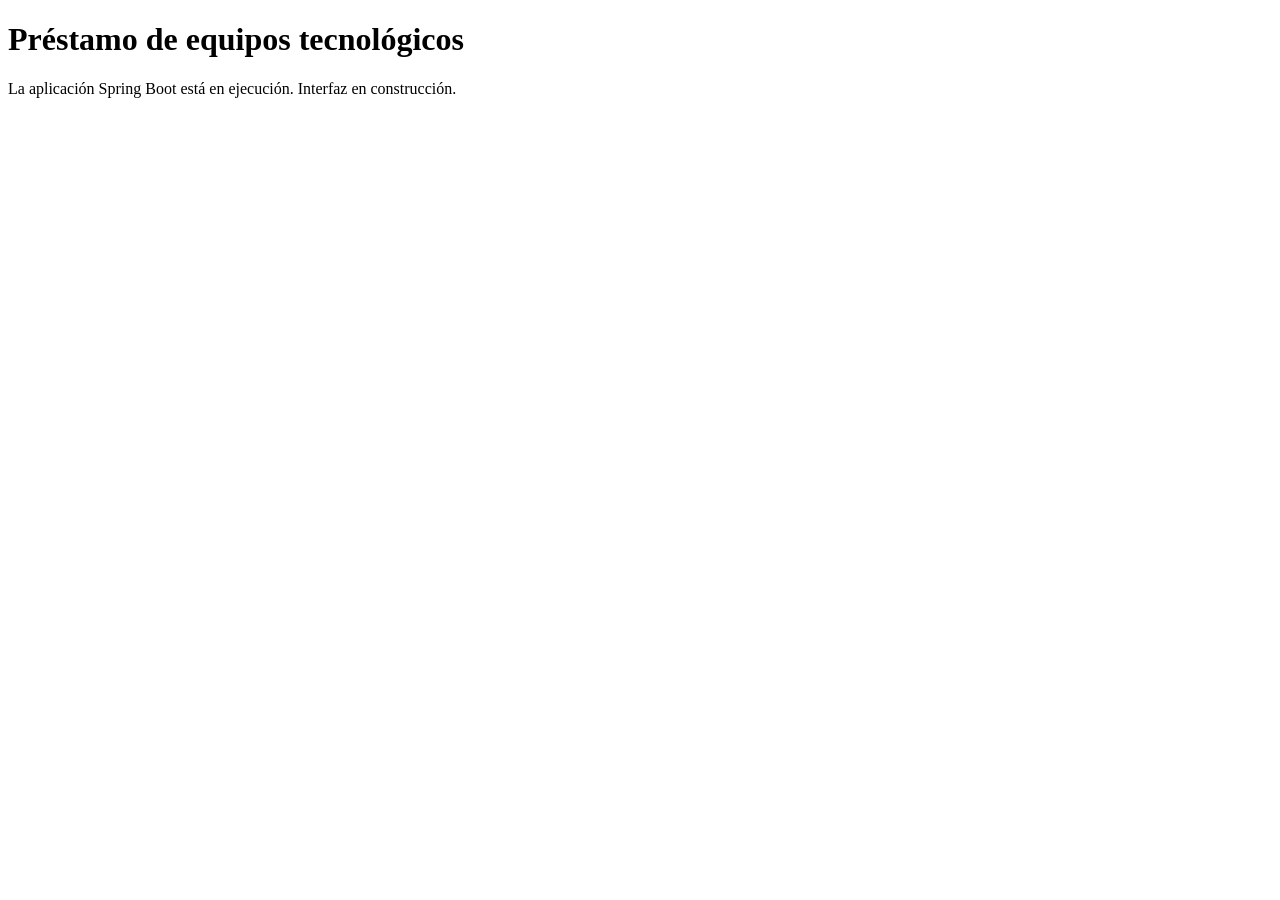
==== src/main/resources/static/index.html @ a38fd9dc "feat: scaffold Spring Boot project with entities, repositories and contracts" ====
<!DOCTYPE html>
<html lang="es">
<head>
    <meta charset="UTF-8">
    <title>SOA - Préstamo de equipos</title>
</head>
<body>
    <h1>Préstamo de equipos tecnológicos</h1>
    <p>La aplicación Spring Boot está en ejecución. Interfaz en construcción.</p>
</body>
</html>
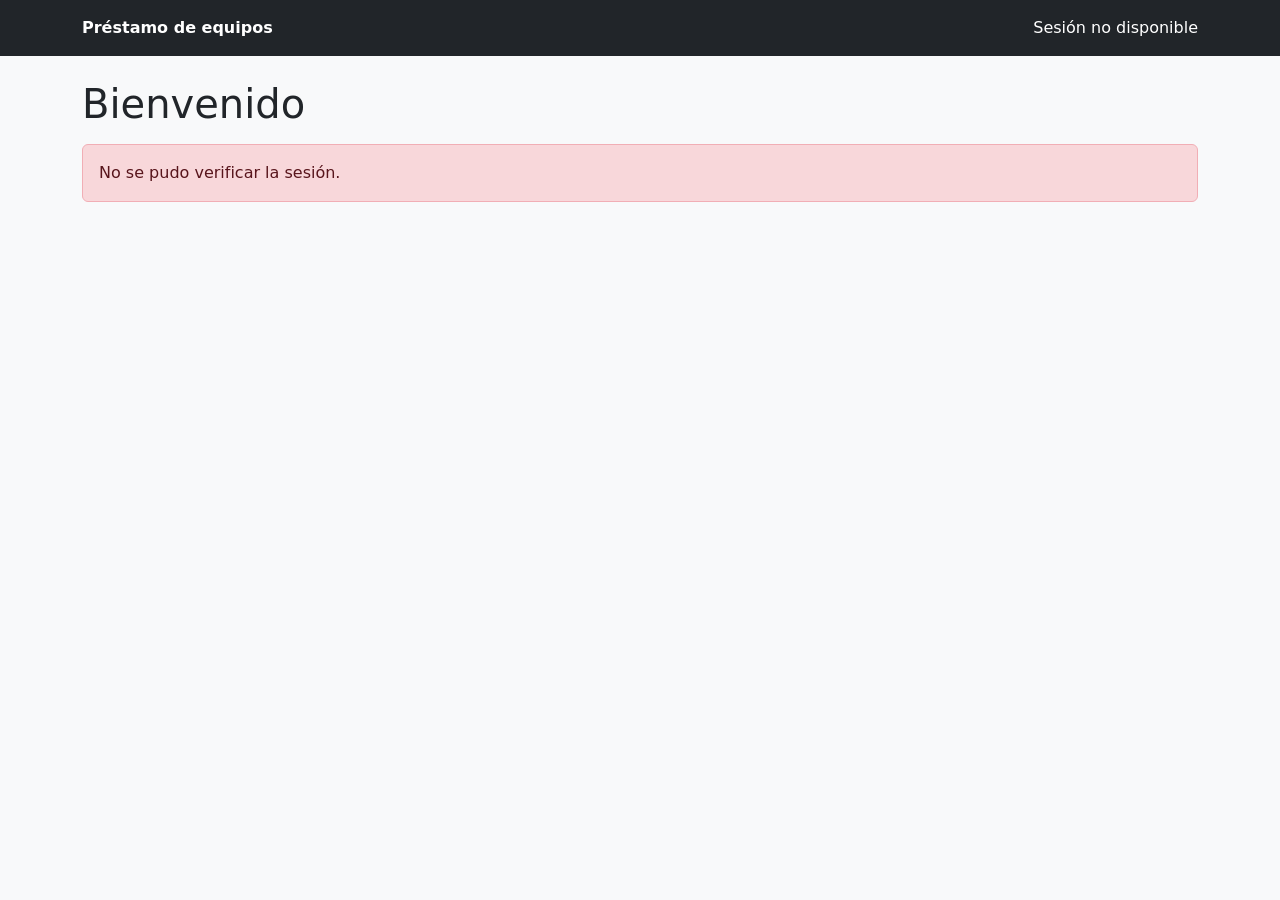
==== commit ee287e18: "feat: add login page and role-based navigation" ====
--- a/src/main/resources/static/index.html
+++ b/src/main/resources/static/index.html
@@ -2,10 +2,111 @@
 <html lang="es">
 <head>
     <meta charset="UTF-8">
-    <title>SOA - Préstamo de equipos</title>
+    <meta name="viewport" content="width=device-width, initial-scale=1">
+    <title>Inicio · Préstamo de equipos</title>
+    <link href="https://cdn.jsdelivr.net/npm/bootstrap@5.3.3/dist/css/bootstrap.min.css" rel="stylesheet">
 </head>
-<body>
-    <h1>Préstamo de equipos tecnológicos</h1>
-    <p>La aplicación Spring Boot está en ejecución. Interfaz en construcción.</p>
+<body class="bg-light">
+<header class="bg-dark text-white py-3">
+    <nav class="container d-flex flex-wrap gap-3 justify-content-between align-items-center" aria-label="Navegación principal">
+        <a class="text-white text-decoration-none fw-bold" href="/">Préstamo de equipos</a>
+        <span id="sesion">Comprobando sesión…</span>
+    </nav>
+</header>
+<main class="container py-4">
+    <h1 id="titulo">Bienvenido</h1>
+    <p id="ayuda" class="text-body-secondary"></p>
+    <div id="mensaje" class="alert alert-danger" role="alert" hidden></div>
+
+    <div id="contenido" hidden>
+        <div class="row g-3">
+            <div class="col-sm-6 col-lg-3">
+                <div class="card h-100 shadow-sm">
+                    <div class="card-body">
+                        <h2 class="h5">Catálogo de equipos</h2>
+                        <p class="text-body-secondary small">Consulta los equipos y solicita un préstamo. El administrador también registra, edita y desactiva.</p>
+                        <a href="/equipos.html" class="btn btn-primary">Abrir catálogo</a>
+                    </div>
+                </div>
+            </div>
+            <div class="col-sm-6 col-lg-3" id="tarjetaPendientes">
+                <div class="card h-100 shadow-sm">
+                    <div class="card-body">
+                        <h2 class="h5">Solicitudes pendientes</h2>
+                        <p class="text-body-secondary small">Aprueba o rechaza las solicitudes de los usuarios.</p>
+                        <a href="/admin-aprobaciones.html" class="btn btn-primary">Revisar pendientes</a>
+                    </div>
+                </div>
+            </div>
+            <div class="col-sm-6 col-lg-3" id="tarjetaMisSolicitudes">
+                <div class="card h-100 shadow-sm">
+                    <div class="card-body">
+                        <h2 class="h5">Mis solicitudes</h2>
+                        <p class="text-body-secondary small">Consulta el estado y el historial de tus préstamos.</p>
+                        <a href="/mis-solicitudes.html" class="btn btn-primary">Mis solicitudes</a>
+                    </div>
+                </div>
+            </div>
+            <div class="col-sm-6 col-lg-3">
+                <div class="card h-100 shadow-sm">
+                    <div class="card-body">
+                        <h2 class="h5">Entregas e historial</h2>
+                        <p class="text-body-secondary small">El administrador registra entregas y devoluciones; todos consultan el historial.</p>
+                        <a href="/devoluciones.html" class="btn btn-primary">Gestionar préstamos</a>
+                    </div>
+                </div>
+            </div>
+        </div>
+        <div class="mt-4">
+            <button id="salir" class="btn btn-outline-danger">Cerrar sesión</button>
+        </div>
+    </div>
+</main>
+<script>
+'use strict';
+
+async function iniciar() {
+    const sesion = document.getElementById('sesion');
+    const mensaje = document.getElementById('mensaje');
+    try {
+        const respuesta = await fetch('/api/auth/me', { credentials: 'same-origin' });
+        if (respuesta.status === 401) {
+            window.location.replace('/login.html');
+            return;
+        }
+        const usuario = await respuesta.json();
+        sesion.textContent = `${usuario.nombre} · ${usuario.rol}`;
+        document.getElementById('titulo').textContent = `Hola, ${usuario.nombre}`;
+        document.getElementById('ayuda').textContent = usuario.rol === 'ADMIN'
+            ? 'Gestiona el catálogo, las solicitudes y los préstamos.'
+            : 'Solicita equipos y consulta el estado de tus préstamos.';
+
+        // Mostrar solo las tarjetas que corresponden al rol.
+        document.getElementById('tarjetaPendientes').hidden = usuario.rol !== 'ADMIN';
+        document.getElementById('tarjetaMisSolicitudes').hidden = usuario.rol !== 'USUARIO';
+
+        document.getElementById('contenido').hidden = false;
+    } catch (error) {
+        sesion.textContent = 'Sesión no disponible';
+        mensaje.textContent = 'No se pudo verificar la sesión.';
+        mensaje.hidden = false;
+    }
+}
+
+document.getElementById('salir').addEventListener('click', async () => {
+    try {
+        const csrf = await (await fetch('/api/auth/csrf', { credentials: 'same-origin' })).json();
+        await fetch('/api/auth/logout', {
+            method: 'POST',
+            credentials: 'same-origin',
+            headers: { [csrf.headerName]: csrf.token }
+        });
+    } finally {
+        window.location.replace('/login.html');
+    }
+});
+
+iniciar();
+</script>
 </body>
 </html>
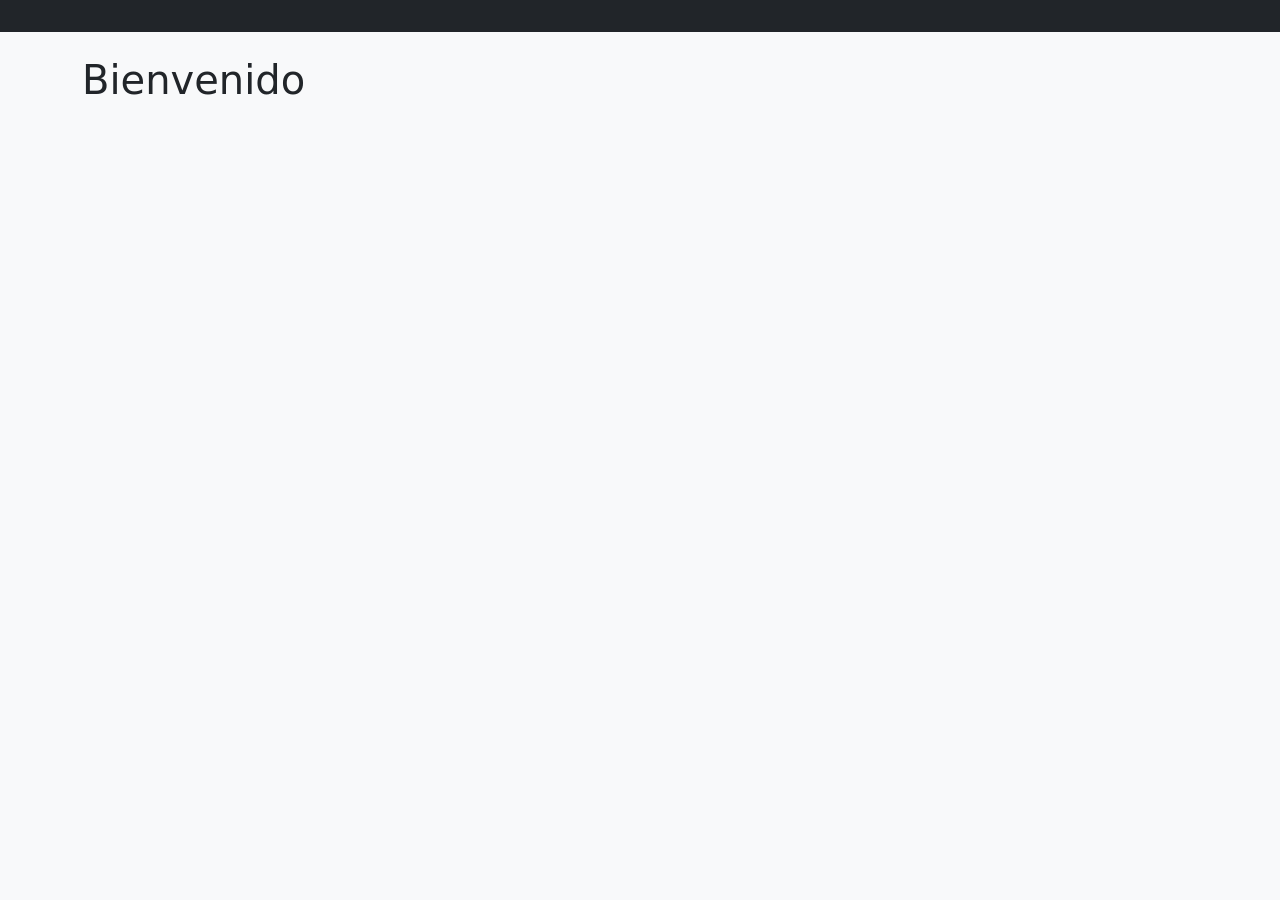
==== commit dcd02163: "feat: unificar navegación y agregar registro de usuarios" ====
--- a/src/main/resources/static/index.html
+++ b/src/main/resources/static/index.html
@@ -7,16 +7,10 @@
     <link href="https://cdn.jsdelivr.net/npm/bootstrap@5.3.3/dist/css/bootstrap.min.css" rel="stylesheet">
 </head>
 <body class="bg-light">
-<header class="bg-dark text-white py-3">
-    <nav class="container d-flex flex-wrap gap-3 justify-content-between align-items-center" aria-label="Navegación principal">
-        <a class="text-white text-decoration-none fw-bold" href="/">Préstamo de equipos</a>
-        <span id="sesion">Comprobando sesión…</span>
-    </nav>
-</header>
+<header id="encabezado" class="bg-dark text-white py-3"></header>
 <main class="container py-4">
     <h1 id="titulo">Bienvenido</h1>
     <p id="ayuda" class="text-body-secondary"></p>
-    <div id="mensaje" class="alert alert-danger" role="alert" hidden></div>
 
     <div id="contenido" hidden>
         <div class="row g-3">
@@ -57,54 +51,23 @@
                 </div>
             </div>
         </div>
-        <div class="mt-4">
-            <button id="salir" class="btn btn-outline-danger">Cerrar sesión</button>
-        </div>
     </div>
 </main>
+<script src="/js/encabezado.js"></script>
 <script>
 'use strict';
 
 async function iniciar() {
-    const sesion = document.getElementById('sesion');
-    const mensaje = document.getElementById('mensaje');
-    try {
-        const respuesta = await fetch('/api/auth/me', { credentials: 'same-origin' });
-        if (respuesta.status === 401) {
-            window.location.replace('/login.html');
-            return;
-        }
-        const usuario = await respuesta.json();
-        sesion.textContent = `${usuario.nombre} · ${usuario.rol}`;
-        document.getElementById('titulo').textContent = `Hola, ${usuario.nombre}`;
-        document.getElementById('ayuda').textContent = usuario.rol === 'ADMIN'
-            ? 'Gestiona el catálogo, las solicitudes y los préstamos.'
-            : 'Solicita equipos y consulta el estado de tus préstamos.';
-
-        // Mostrar solo las tarjetas que corresponden al rol.
-        document.getElementById('tarjetaPendientes').hidden = usuario.rol !== 'ADMIN';
-        document.getElementById('tarjetaMisSolicitudes').hidden = usuario.rol !== 'USUARIO';
-
-        document.getElementById('contenido').hidden = false;
-    } catch (error) {
-        sesion.textContent = 'Sesión no disponible';
-        mensaje.textContent = 'No se pudo verificar la sesión.';
-        mensaje.hidden = false;
-    }
+    const usuario = await sesionActual;
+    if (!usuario) return;
+    document.getElementById('titulo').textContent = `Hola, ${usuario.nombre}`;
+    document.getElementById('ayuda').textContent = usuario.rol === 'ADMIN'
+        ? 'Gestiona el catálogo, las solicitudes y los préstamos.'
+        : 'Solicita equipos y consulta el estado de tus préstamos.';
+    document.getElementById('tarjetaPendientes').hidden = usuario.rol !== 'ADMIN';
+    document.getElementById('tarjetaMisSolicitudes').hidden = usuario.rol !== 'USUARIO';
+    document.getElementById('contenido').hidden = false;
 }
-
-document.getElementById('salir').addEventListener('click', async () => {
-    try {
-        const csrf = await (await fetch('/api/auth/csrf', { credentials: 'same-origin' })).json();
-        await fetch('/api/auth/logout', {
-            method: 'POST',
-            credentials: 'same-origin',
-            headers: { [csrf.headerName]: csrf.token }
-        });
-    } finally {
-        window.location.replace('/login.html');
-    }
-});
 
 iniciar();
 </script>
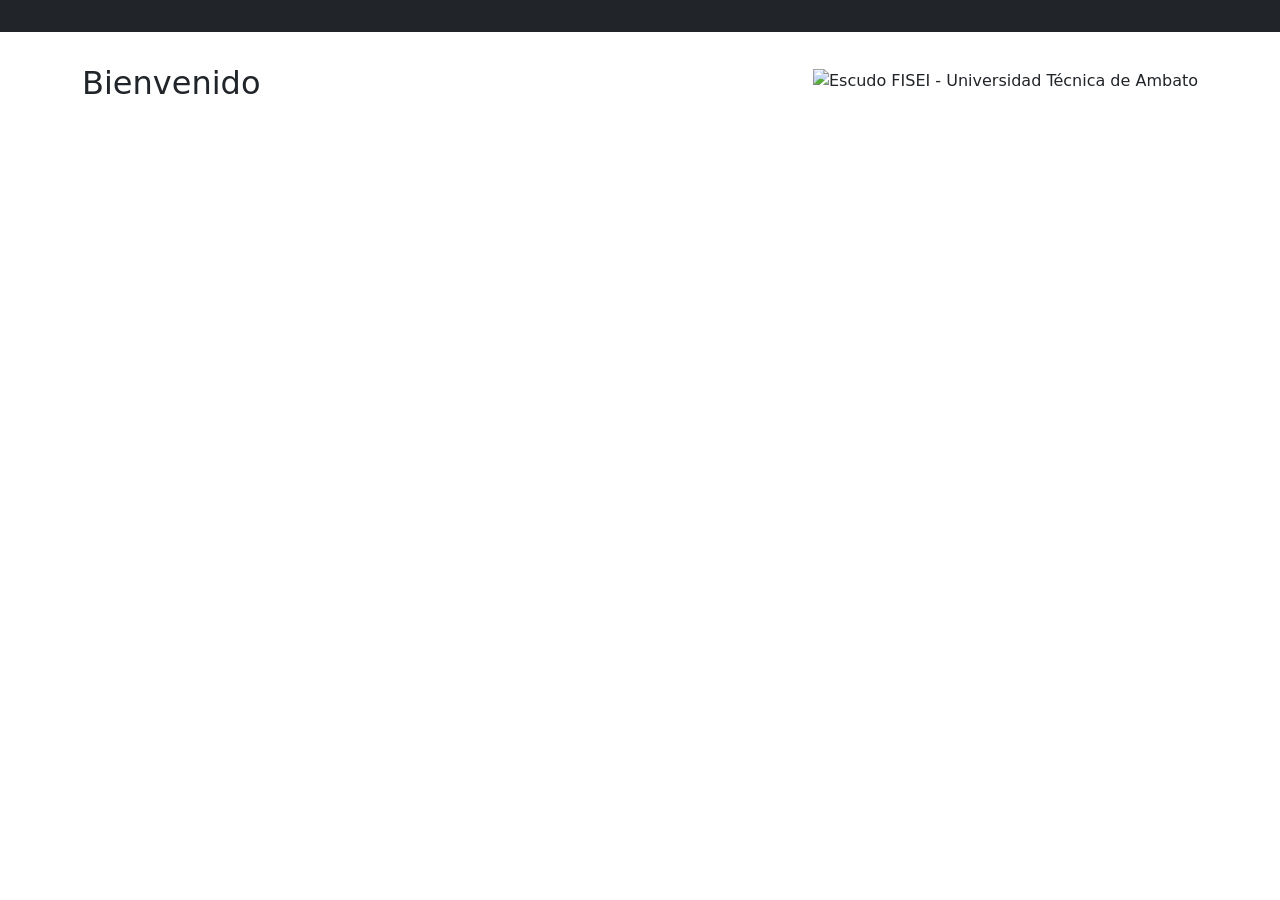
==== commit 23a99fcd: "feat: renovar interfaz, panel de inicio por rol y codigo de equipo - Estilo compartido (estilo.css)," ====
--- a/src/main/resources/static/index.html
+++ b/src/main/resources/static/index.html
@@ -5,68 +5,255 @@
     <meta name="viewport" content="width=device-width, initial-scale=1">
     <title>Inicio · Préstamo de equipos</title>
     <link href="https://cdn.jsdelivr.net/npm/bootstrap@5.3.3/dist/css/bootstrap.min.css" rel="stylesheet">
+    <link href="https://cdn.jsdelivr.net/npm/bootstrap-icons@1.11.3/font/bootstrap-icons.min.css" rel="stylesheet">
+    <link href="/css/estilo.css" rel="stylesheet">
 </head>
-<body class="bg-light">
+<body>
 <header id="encabezado" class="bg-dark text-white py-3"></header>
 <main class="container py-4">
-    <h1 id="titulo">Bienvenido</h1>
-    <p id="ayuda" class="text-body-secondary"></p>
+    <section class="hero d-flex align-items-center justify-content-between gap-3">
+        <div>
+            <span id="rolHero" class="insignia-rol" hidden></span>
+            <h1 id="titulo" class="h2 mt-2 mb-1">Bienvenido</h1>
+            <p id="ayuda" class="lead mb-0"></p>
+        </div>
+        <img src="/img/logo-uta-circulo.png" alt="Escudo FISEI - Universidad Técnica de Ambato" class="hero-escudo d-none d-md-block">
+    </section>
+
+    <div id="aviso" class="alert alert-danger" role="alert" hidden></div>
 
     <div id="contenido" hidden>
-        <div class="row g-3">
-            <div class="col-sm-6 col-lg-3">
-                <div class="card h-100 shadow-sm">
-                    <div class="card-body">
-                        <h2 class="h5">Catálogo de equipos</h2>
-                        <p class="text-body-secondary small">Consulta los equipos y solicita un préstamo. El administrador también registra, edita y desactiva.</p>
-                        <a href="/equipos.html" class="btn btn-primary">Abrir catálogo</a>
-                    </div>
-                </div>
-            </div>
-            <div class="col-sm-6 col-lg-3" id="tarjetaPendientes">
-                <div class="card h-100 shadow-sm">
-                    <div class="card-body">
-                        <h2 class="h5">Solicitudes pendientes</h2>
-                        <p class="text-body-secondary small">Aprueba o rechaza las solicitudes de los usuarios.</p>
-                        <a href="/admin-aprobaciones.html" class="btn btn-primary">Revisar pendientes</a>
-                    </div>
-                </div>
-            </div>
-            <div class="col-sm-6 col-lg-3" id="tarjetaMisSolicitudes">
-                <div class="card h-100 shadow-sm">
-                    <div class="card-body">
-                        <h2 class="h5">Mis solicitudes</h2>
-                        <p class="text-body-secondary small">Consulta el estado y el historial de tus préstamos.</p>
-                        <a href="/mis-solicitudes.html" class="btn btn-primary">Mis solicitudes</a>
-                    </div>
-                </div>
-            </div>
-            <div class="col-sm-6 col-lg-3">
-                <div class="card h-100 shadow-sm">
-                    <div class="card-body">
-                        <h2 class="h5">Entregas e historial</h2>
-                        <p class="text-body-secondary small">El administrador registra entregas y devoluciones; todos consultan el historial.</p>
-                        <a href="/devoluciones.html" class="btn btn-primary">Gestionar préstamos</a>
-                    </div>
-                </div>
-            </div>
-        </div>
+        <!-- Números de resumen (se llenan según el rol) -->
+        <div id="resumen" class="row g-3 mb-4"></div>
+
+        <!-- Panel del ADMIN: solicitudes por atender -->
+        <section id="panelAdmin" hidden>
+            <div class="d-flex flex-wrap justify-content-between align-items-center gap-2 mb-2">
+                <h2 class="h5 mb-0">Solicitudes por atender</h2>
+                <a href="/admin-aprobaciones.html" class="btn btn-sm btn-outline-primary">Ver todas</a>
+            </div>
+            <div class="table-responsive">
+                <table class="table table-hover align-middle mb-0">
+                    <thead class="table-dark">
+                    <tr>
+                        <th scope="col">Equipo</th>
+                        <th scope="col">Usuario</th>
+                        <th scope="col">Solicitada</th>
+                        <th scope="col">Acciones</th>
+                    </tr>
+                    </thead>
+                    <tbody id="listaPendientes"></tbody>
+                </table>
+            </div>
+        </section>
+
+        <!-- Panel del USUARIO: sus préstamos recientes -->
+        <section id="panelUsuario" hidden>
+            <div class="d-flex flex-wrap justify-content-between align-items-center gap-2 mb-2">
+                <h2 class="h5 mb-0">Mis préstamos recientes</h2>
+                <a href="/equipos.html" class="btn btn-primary btn-sm"><i class="bi bi-plus-lg me-1"></i>Solicitar un equipo</a>
+            </div>
+            <div class="table-responsive">
+                <table class="table table-hover align-middle mb-0">
+                    <thead class="table-dark">
+                    <tr>
+                        <th scope="col">Equipo</th>
+                        <th scope="col">Estado</th>
+                        <th scope="col">Solicitada</th>
+                    </tr>
+                    </thead>
+                    <tbody id="listaMios"></tbody>
+                </table>
+            </div>
+            <p class="mt-2"><a href="/mis-solicitudes.html">Ver todo mi historial</a></p>
+        </section>
     </div>
 </main>
 <script src="/js/encabezado.js"></script>
 <script>
 'use strict';
 
+const porId = id => document.getElementById(id);
+const fechaCorta = valor => valor ? new Date(valor).toLocaleString('es-EC', { dateStyle: 'short', timeStyle: 'short' }) : '—';
+let nombreEquipo = id => `#${id}`;
+let ocupado = false;
+
+// Lee JSON de la API; lanza error si la respuesta no es 2xx.
+async function leer(ruta) {
+    const respuesta = await fetchConSesion(ruta);
+    if (!respuesta.ok) throw new Error(`No se pudo cargar ${ruta} (HTTP ${respuesta.status}).`);
+    return respuesta.json();
+}
+
+// Dibuja una tarjeta de resumen: ícono, número grande y etiqueta (con enlace opcional).
+function tarjetaResumen({ icono, clase, valor, etiqueta, enlace }) {
+    const columna = document.createElement('div');
+    columna.className = 'col-6 col-lg-3';
+    const tarjeta = document.createElement(enlace ? 'a' : 'div');
+    tarjeta.className = 'card tarjeta-menu tarjeta-resumen h-100 shadow-sm text-decoration-none text-body';
+    if (enlace) tarjeta.href = enlace;
+    tarjeta.innerHTML = `
+        <div class="card-body d-flex align-items-center gap-3">
+            <div class="icono-tarjeta ${clase} mb-0"><i class="bi ${icono}"></i></div>
+            <div>
+                <div class="numero-resumen"></div>
+                <div class="text-body-secondary small etiqueta-resumen"></div>
+            </div>
+        </div>`;
+    tarjeta.querySelector('.numero-resumen').textContent = valor;
+    tarjeta.querySelector('.etiqueta-resumen').textContent = etiqueta;
+    columna.append(tarjeta);
+    return columna;
+}
+
+function filaVacia(tabla, columnas, texto) {
+    const fila = document.createElement('tr');
+    const celda = document.createElement('td');
+    celda.colSpan = columnas;
+    celda.className = 'text-center text-body-secondary py-4';
+    celda.textContent = texto;
+    fila.append(celda);
+    tabla.append(fila);
+}
+
+function celdaTexto(fila, texto) {
+    const celda = document.createElement('td');
+    celda.textContent = texto;
+    fila.append(celda);
+    return celda;
+}
+
+// Aprueba o rechaza una solicitud desde el panel (PUT con token CSRF) y vuelve a cargar los datos.
+async function resolverSolicitud(id, accion) {
+    if (ocupado) return;
+    ocupado = true;
+    document.querySelectorAll('#listaPendientes button').forEach(b => { b.disabled = true; });
+    try {
+        const csrf = await (await fetchConSesion('/api/auth/csrf')).json();
+        const respuesta = await fetchConSesion(`/api/prestamos/${id}/${accion}`, {
+            method: 'PUT',
+            headers: { [csrf.headerName]: csrf.token }
+        });
+        if (!respuesta.ok) {
+            const datos = await respuesta.json().catch(() => null);
+            throw new Error(datos?.error || `No se pudo ${accion} la solicitud.`);
+        }
+        porId('aviso').hidden = true;
+    } catch (error) {
+        porId('aviso').textContent = error.message;
+        porId('aviso').hidden = false;
+    } finally {
+        ocupado = false;
+        await cargarAdmin();
+    }
+}
+
+async function cargarAdmin() {
+    const [equipos, pendientes, entregados, aprobados] = await Promise.all([
+        leer('/api/equipos?disponibles=false'),
+        leer('/api/prestamos/pendientes'),
+        leer('/api/prestamos?estado=ENTREGADO'),
+        leer('/api/prestamos?estado=APROBADO')
+    ]);
+    nombreEquipo = await cargarNombresEquipos();
+
+    const disponibles = equipos.filter(e => e.disponible).length;
+    porId('resumen').replaceChildren(
+        tarjetaResumen({ icono: 'bi-pc-display', clase: 'icono-catalogo', valor: `${disponibles} / ${equipos.length}`,
+            etiqueta: 'Equipos disponibles', enlace: '/equipos.html' }),
+        tarjetaResumen({ icono: 'bi-hourglass-split', clase: 'icono-pendientes', valor: pendientes.length,
+            etiqueta: 'Solicitudes pendientes', enlace: '/admin-aprobaciones.html' }),
+        tarjetaResumen({ icono: 'bi-box-arrow-up-right', clase: 'icono-solicitudes', valor: aprobados.length,
+            etiqueta: 'Aprobados por entregar', enlace: '/devoluciones.html' }),
+        tarjetaResumen({ icono: 'bi-arrow-return-left', clase: 'icono-historial', valor: entregados.length,
+            etiqueta: 'Entregados sin devolver', enlace: '/devoluciones.html' })
+    );
+
+    const tabla = porId('listaPendientes');
+    tabla.replaceChildren();
+    if (pendientes.length === 0) {
+        filaVacia(tabla, 4, 'No hay solicitudes pendientes. ¡Todo al día!');
+        return;
+    }
+    for (const prestamo of pendientes.slice(0, 5)) {
+        const fila = document.createElement('tr');
+        celdaTexto(fila, nombreEquipo(prestamo.equipoId));
+        celdaTexto(fila, `Usuario #${prestamo.usuarioId}`);
+        celdaTexto(fila, fechaCorta(prestamo.fechaSolicitud));
+        const acciones = celdaTexto(fila, '');
+        const aprobar = document.createElement('button');
+        aprobar.type = 'button';
+        aprobar.className = 'btn btn-sm btn-success me-2';
+        aprobar.textContent = 'Aprobar';
+        aprobar.addEventListener('click', () => resolverSolicitud(prestamo.id, 'aprobar'));
+        const rechazar = document.createElement('button');
+        rechazar.type = 'button';
+        rechazar.className = 'btn btn-sm btn-outline-danger';
+        rechazar.textContent = 'Rechazar';
+        rechazar.addEventListener('click', () => resolverSolicitud(prestamo.id, 'rechazar'));
+        acciones.append(aprobar, rechazar);
+        tabla.append(fila);
+    }
+    if (pendientes.length > 5) {
+        filaVacia(tabla, 4, `y ${pendientes.length - 5} más… usa «Ver todas».`);
+    }
+}
+
+async function cargarUsuario() {
+    const [equipos, mios] = await Promise.all([
+        leer('/api/equipos?disponibles=true'),
+        leer('/api/prestamos/mios')
+    ]);
+    nombreEquipo = await cargarNombresEquipos();
+
+    const contar = estado => mios.filter(p => p.estado === estado).length;
+    porId('resumen').replaceChildren(
+        tarjetaResumen({ icono: 'bi-pc-display', clase: 'icono-catalogo', valor: equipos.length,
+            etiqueta: 'Equipos disponibles', enlace: '/equipos.html' }),
+        tarjetaResumen({ icono: 'bi-hourglass-split', clase: 'icono-pendientes', valor: contar('SOLICITADO'),
+            etiqueta: 'Esperando aprobación', enlace: '/mis-solicitudes.html' }),
+        tarjetaResumen({ icono: 'bi-bag-check', clase: 'icono-solicitudes', valor: contar('APROBADO'),
+            etiqueta: 'Listos para retirar', enlace: '/mis-solicitudes.html' }),
+        tarjetaResumen({ icono: 'bi-laptop', clase: 'icono-historial', valor: contar('ENTREGADO'),
+            etiqueta: 'En tu poder', enlace: '/mis-solicitudes.html' })
+    );
+
+    const tabla = porId('listaMios');
+    tabla.replaceChildren();
+    if (mios.length === 0) {
+        filaVacia(tabla, 3, 'Aún no has solicitado equipos.');
+        return;
+    }
+    const recientes = [...mios].sort((a, b) => b.id - a.id).slice(0, 5);
+    for (const prestamo of recientes) {
+        const fila = document.createElement('tr');
+        celdaTexto(fila, nombreEquipo(prestamo.equipoId));
+        celdaTexto(fila, '').append(etiquetaEstado(prestamo.estado));
+        celdaTexto(fila, fechaCorta(prestamo.fechaSolicitud));
+        tabla.append(fila);
+    }
+}
+
 async function iniciar() {
     const usuario = await sesionActual;
     if (!usuario) return;
-    document.getElementById('titulo').textContent = `Hola, ${usuario.nombre}`;
-    document.getElementById('ayuda').textContent = usuario.rol === 'ADMIN'
-        ? 'Gestiona el catálogo, las solicitudes y los préstamos.'
+    const admin = usuario.rol === 'ADMIN';
+    porId('titulo').textContent = `Hola, ${usuario.nombre}`;
+    porId('ayuda').textContent = admin
+        ? 'Este es el estado actual del catálogo y de los préstamos.'
         : 'Solicita equipos y consulta el estado de tus préstamos.';
-    document.getElementById('tarjetaPendientes').hidden = usuario.rol !== 'ADMIN';
-    document.getElementById('tarjetaMisSolicitudes').hidden = usuario.rol !== 'USUARIO';
-    document.getElementById('contenido').hidden = false;
+    const rolHero = porId('rolHero');
+    rolHero.textContent = admin ? 'Administrador' : 'Usuario';
+    rolHero.hidden = false;
+    try {
+        if (admin) await cargarAdmin(); else await cargarUsuario();
+        porId('panelAdmin').hidden = !admin;
+        porId('panelUsuario').hidden = admin;
+        porId('contenido').hidden = false;
+    } catch (error) {
+        porId('aviso').textContent = error.message;
+        porId('aviso').hidden = false;
+    }
 }
 
 iniciar();
